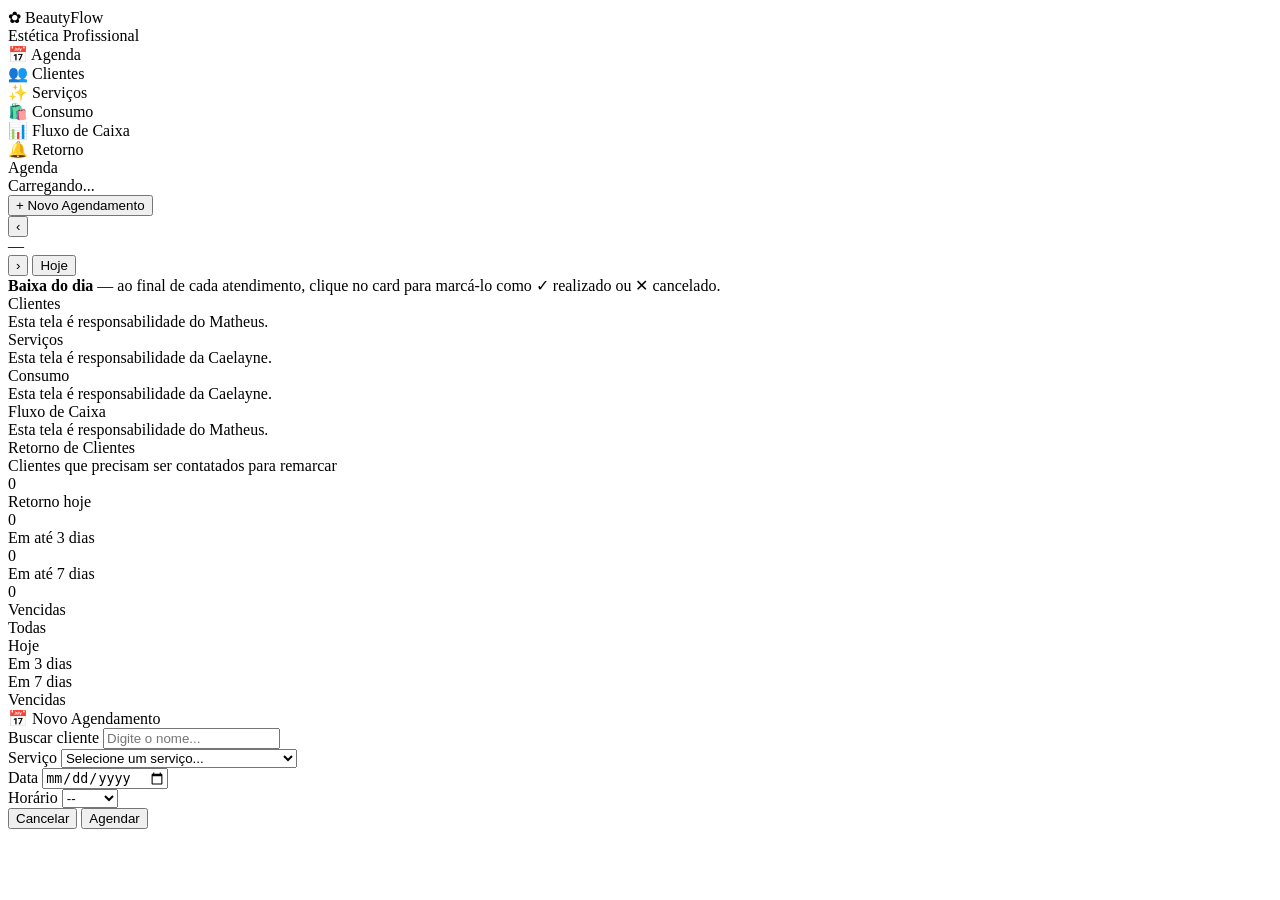
==== index.html @ aeb0e398 "subindo o arquivo html (agenda + retorno)" ====
<!DOCTYPE html>
<html lang="pt-br">
<head>
    <meta charset="UTF-8">
    <meta name="viewport" content="width=device-width, initial-scale=1.0">
    <title>BeautyFlow</title>

    <!-- Vincule aqui o css -->
    <link rel="stylesheet" href="">
</head>
<body>
    <div class="container">

        <!-- ====================== -->
        <!--   MENU LATERAL         -->
        <!-- ====================== -->
    <div class="side-bar">
        <div class="logo">
        <div class="texto-logo">✿ BeautyFlow</div>
        <div class="sub-logo">Estética Profissional</div>
    </div>

    <div class="nav-item ativo" onclick="navTela('agenda', this)">
      <span class="nav-icone">📅</span> Agenda
    </div>
    <div class="nav-item" onclick="navTela('clientes', this)">
      <span class="nav-icone">👥</span> Clientes
    </div>
    <div class="nav-item" onclick="navTela('servicos', this)">
      <span class="nav-icone">✨</span> Serviços
    </div>
    <div class="nav-item" onclick="navTela('consumo', this)">
      <span class="nav-icone">🛍️</span> Consumo
    </div>
    <div class="nav-item" onclick="navTela('caixa', this)">
      <span class="nav-icone">📊</span> Fluxo de Caixa
    </div>
    <div class="nav-item" onclick="navTela('retorno', this)">
      <span class="nav-icone">🔔</span> Retorno
    </div>
  </div>

  <!-- ====================== -->
  <!--   ÁREA PRINCIPAL       -->
  <!-- ====================== -->
  <div class="main">

    <!-- ======================== -->
    <!--   TELA: AGENDA           -->
    <!-- ======================== -->
    <div id="tela-agenda" class="tela ativa">
      <div class="top-bar">
        <div>
          <div class="titulo">Agenda</div>
          <div class="subtitulo" id="subtitulo-data">Carregando...</div>
        </div>
        <button class="bt-agendar" onclick="marcarData('agendar')">+ Novo Agendamento</button>
      </div>

      <div class="conteudo">

        <!-- Navegação de datas -->
        <div class="nav-data">
          <button class="bt-seta" onclick="alternarData(-1)">‹</button>
          <div class="lb-data-nav" id="lb-data-nav">—</div>
          <button class="bt-seta" onclick="alternarData(+1)">›</button>
          <button class="bt-cinza" onclick="agendarHoje()">Hoje</button>
        </div>

        <!-- Resumo do dia -->
        <div class="cards-resumo" id="cards-resumo"></div>

        <!-- Grade de horários -->
        <div class="grade-agenda">
          <div class="col-horas" id="col-horas"></div>
          <div class="col-agendamentos" id="col-agendamentos"></div>
        </div>

        <!-- Aviso de baixa -->
        <div class="finalizados-do-dia">
          <strong>Baixa do dia</strong> — ao final de cada atendimento, clique no card para marcá-lo como
          <span class="etiqueta etiqueta-verde">✓ realizado</span> ou
          <span class="etiqueta etiqueta-vermelho">✕ cancelado</span>.
        </div>

      </div>
    </div><!-- fim tela-agenda -->


    <!-- ======================== -->
    <!--   TELAS PLACEHOLDER      -->
    <!-- ======================== -->
    <div id="tela-clientes" class="tela">
      <div class="top-bar"><div class="titulo">Clientes</div></div>
      <div class="conteudo">
        Esta tela é responsabilidade do Matheus.
      </div>
    </div>

    <div id="tela-servicos" class="tela">
      <div class="top-bar"><div class="titulo">Serviços</div></div>
      <div class="conteudo">
        Esta tela é responsabilidade da Caelayne.
      </div>
    </div>

    <div id="tela-consumo" class="tela">
      <div class="top-bar"><div class="titulo">Consumo</div></div>
      <div class="conteudo">
        Esta tela é responsabilidade da Caelayne.
      </div>
    </div>

    <div id="tela-caixa" class="tela">
      <div class="top-bar"><div class="titulo">Fluxo de Caixa</div></div>
      <div class="conteudo">
        Esta tela é responsabilidade do Matheus.
      </div>
    </div>


    <!-- ======================== -->
    <!--   TELA: RETORNO          -->
    <!-- ======================== -->
    <div id="tela-retorno" class="tela">
      <div class="top-bar">
        <div>
          <div class="titulo">Retorno de Clientes</div>
          <div class="subtitulo">Clientes que precisam ser contatados para remarcar</div>
        </div>
      </div>

      <div class="conteudo">

        <!-- Cards de resumo numérico -->
        <div class="resumo-retorno">
          <div class="card-resumo-retorno">
            <div class="num-resumo" id="num-hoje">0</div>
            <div class="lb-resumo">Retorno hoje</div>
          </div>
          <div class="card-resumo-retorno">
            <div class="num-resumo" id="num-3dias">0</div>
            <div class="lb-resumo">Em até 3 dias</div>
          </div>
          <div class="card-resumo-retorno">
            <div class="num-resumo" id="num-7dias">0</div>
            <div class="lb-resumo">Em até 7 dias</div>
          </div>
          <div class="card-resumo-retorno">
            <div class="num-resumo" id="num-vencidas">0</div>
            <div class="lb-resumo">Vencidas</div>
          </div>
        </div>

        <!-- Filtros -->
        <div class="filtros">
          <div class="filtro ativo" onclick="filtroRetorno('todas', this)">Todas</div>
          <div class="filtro" onclick="filtroRetorno('hoje', this)">Hoje</div>
          <div class="filtro" onclick="filtroRetorno('3dias', this)">Em 3 dias</div>
          <div class="filtro" onclick="filtroRetorno('7dias', this)">Em 7 dias</div>
          <div class="filtro" onclick="filtroRetorno('vencidas', this)">Vencidas</div>
        </div>

        <!-- Lista de clientes para retorno -->
        <div id="lista-retorno"></div>

      </div>
    </div><!-- fim tela-retorno -->

  </div><!-- fim .main -->
</div><!-- fim .app -->


<!-- ========================== -->
<!--   MODAIS                   -->
<!-- ========================== -->

<!-- Modal: Novo Agendamento -->
<div id="modal-agendar" class="fundo-modal" onclick="fecharJanela(event)">
  <div class="modal">
    <div class="titulo-modal">📅 Novo Agendamento</div>

    <div class="campo">
      <label class="lb-campo">Buscar cliente</label>
      <input class="inp-campo" type="text" placeholder="Digite o nome..." oninput="autocomplete(this.value)" id="campo-cliente"/>
      <div class="lista-autocomplete" id="lista-autocomplete" style="display:none;"></div>
    </div>

    <div class="campo">
      <label class="lb-campo">Serviço</label>
      <select class="inp-campo" id="sel-servico">
        <option value="">Selecione um serviço...</option>
        <option value="Limpeza de Pele">Limpeza de Pele — R$ 150,00</option>
        <option value="Design de Sobrancelha">Design de Sobrancelha — R$ 50,00</option>
        <option value="Peeling Químico">Peeling Químico — R$ 220,00</option>
        <option value="Hidratação Facial">Hidratação Facial — R$ 120,00</option>
      </select>
    </div>

    <div class="linha-campos">
      <div class="campo">
        <label class="label-campo">Data</label>
        <input class="input-campo" type="date" id="input-data-ag"/>
      </div>
      <div class="campo">
        <label class="lb-campo">Horário</label>
        <select class="inp-campo" id="inp-hora-ag">
          <option value="">--</option>
          <option>08:00</option>
          <option>09:00</option>
          <option>10:00</option>
          <option>11:00</option>
          <option>12:00</option>
          <option>13:00</option>
          <option>14:00</option>
          <option>15:00</option>
          <option>16:00</option>
        </select>
      </div>
    </div>

    <div class="rodape-modal">
      <button class="bt-cinza" onclick="cancelarNovoAgendamento()">Cancelar</button>
      <button class="bt-rosa" onclick="salvarAgendamento()">Agendar</button>
    </div>
  </div>
</div>

<!-- Modal: Detalhe do Agendamento -->
<div id="modal-detalhe" class="fundo-modal" style="display:none;" onclick="fecharJanela(event)">
  <div class="modal">
    <div class="titulo-modal">📋 Detalhes do Agendamento</div>

    <div id="conteudo-detalhe"></div>

    <div class="acoes-detalhe">
      <button class="bt-verde" onclick="baixaAgendamento('realizado')">✓ Marcar como realizado</button>
      <button class="bt-vermelho" onclick="baixaAgendamento('cancelado')">✕ Cancelar</button>
      <button class="bt-cinza" onclick="fecharModais()" style="margin-left:auto;">Fechar</button>
    </div>
  </div>
</div>
</body>
</html>
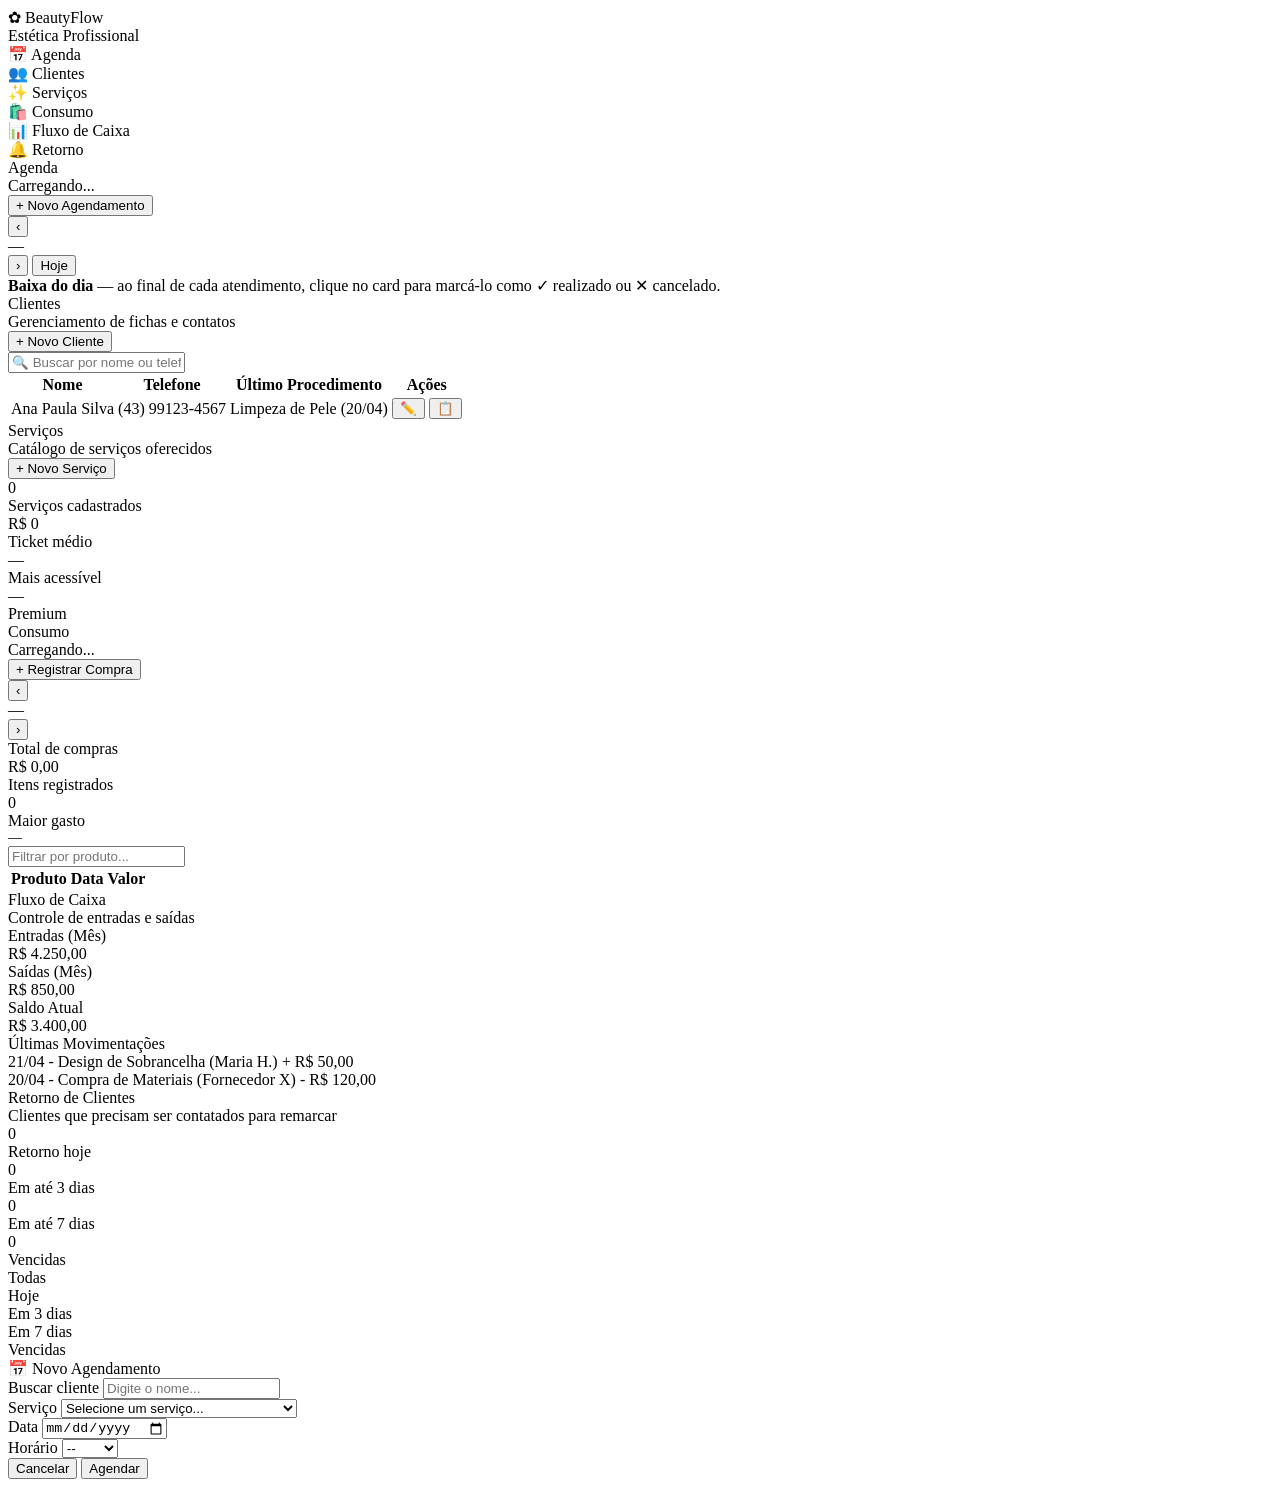
==== commit af339163: "atualizações do html" ====
--- a/index.html
+++ b/index.html
@@ -11,234 +11,460 @@
 <body>
     <div class="container">
 
-        <!-- ====================== -->
-        <!--   MENU LATERAL         -->
-        <!-- ====================== -->
-    <div class="side-bar">
+      <!-- ====================== -->
+      <!--   MENU LATERAL         -->
+      <!-- ====================== -->
+      <div class="side-bar">
         <div class="logo">
-        <div class="texto-logo">✿ BeautyFlow</div>
-        <div class="sub-logo">Estética Profissional</div>
+          <div class="texto-logo">✿ BeautyFlow</div>
+          <div class="sub-logo">Estética Profissional</div>
+        </div>
+
+        <div class="nav-item ativo" onclick="irParaTela('agenda', this)">
+          <span class="nav-icone">📅</span> Agenda
+        </div>
+        <div class="nav-item" onclick="irParaTela('clientes', this)">
+          <span class="nav-icone">👥</span> Clientes
+        </div>
+        <div class="nav-item" onclick="irParaTela('servicos', this)">
+          <span class="nav-icone">✨</span> Serviços
+        </div>
+        <div class="nav-item" onclick="irParaTela('consumo', this)">
+          <span class="nav-icone">🛍️</span> Consumo
+        </div>
+        <div class="nav-item" onclick="irParaTela('caixa', this)">
+          <span class="nav-icone">📊</span> Fluxo de Caixa
+        </div>
+        <div class="nav-item" onclick="irParaTela('retorno', this)">
+          <span class="nav-icone">🔔</span> Retorno
+        </div>
+      </div>
+
+      <!-- ====================== -->
+      <!--   ÁREA PRINCIPAL       -->
+      <!-- ====================== -->
+      <div class="main">
+
+        <!-- ======================== -->
+        <!--   TELA: AGENDA           -->
+        <!-- ======================== -->
+        <div id="tela-agenda" class="tela ativa">
+          <div class="top-bar">
+            <div>
+                <div class="titulo">Agenda</div>
+                <div class="subtitulo" id="subtitulo-data">Carregando...</div>
+            </div>
+            <button class="bt-rosa" onclick="marcarData('agendar')">+ Novo Agendamento</button>
+          </div>
+
+          <div class="conteudo">
+
+            <!-- Navegação de datas -->
+            <div class="nav-data">
+              <button class="bt-seta" onclick="alternarData(-1)">‹</button>
+              <div class="lb-data-nav" id="lb-data-nav">—</div>
+              <button class="bt-seta" onclick="alternarData(+1)">›</button>
+              <button class="bt-cinza" onclick="agendarHoje()">Hoje</button>
+            </div>
+
+            <!-- Resumo do dia -->
+            <div class="cards-resumo" id="cards-resumo"></div>
+
+            <!-- Grade de horários -->
+            <div class="grade-agenda">
+              <div class="col-horas" id="col-horas"></div>
+              <div class="col-agendamentos" id="col-agendamentos"></div>
+            </div>
+
+            <!-- Aviso de baixa -->
+            <div class="finalizados-do-dia">
+                <strong>Baixa do dia</strong> — ao final de cada atendimento, clique no card para marcá-lo como 
+                <span class="etiqueta etiqueta-verde">✓ realizado</span> ou 
+                <span class="etiqueta etiqueta-vermelho">✕ cancelado</span>.
+            </div>
+
+          </div>
+        </div> <!-- fim tela-agenda -->
+
+        <!-- ======================== -->
+        <!--   TELA: CLIENTES         -->
+        <!-- ======================== -->
+    
+        <div id="tela-clientes" class="tela">
+          <div class="top-bar">
+            <div>
+              <div class="titulo">Clientes</div>
+              <div class="subtitulo">Gerenciamento de fichas e contatos</div>
+            </div>
+            <button class="bt-agendar" onclick="abrirModal('cliente')">+ Novo Cliente</button>
+          </div>
+      
+          <div class="conteudo">
+            <div class="barra-busca">
+              <input type="text" class="inp-campo" placeholder="🔍 Buscar por nome ou telefone..." id="busca-cliente">
+            </div>
+
+            <table class="tabela-estilizada">
+              <thead>
+                <tr>
+                  <th>Nome</th>
+                  <th>Telefone</th>
+                  <th>Último Procedimento</th>
+                  <th>Ações</th>
+                </tr>
+              </thead>
+              <tbody id="lista-clientes-corpo">
+                <tr>
+                  <td>Ana Paula Silva</td>
+                  <td>(43) 99123-4567</td>
+                  <td>Limpeza de Pele (20/04)</td>
+                  <td>
+                    <button class="bt-icone">✏️</button>
+                    <button class="bt-icone">📋</button>
+                  </td>
+                </tr>
+              </tbody>
+            </table>
+          </div>
+      </div> <!-- fim tela-clientes -->
+
+      <!-- ======================== -->
+      <!--   TELA: SERVIÇOS         -->
+      <!-- ======================== -->
+      <div id="tela-servicos" class="tela ativa">
+        <div class="top-bar">
+          <div>
+            <div class="titulo">Serviços</div>
+            <div class="subtitulo">Catálogo de serviços oferecidos</div>
+          </div>
+          <button class="bt-rosa" onclick="novoServico()">+ Novo Serviço</button>
+        </div>
+
+        <div class="conteudo">
+
+          <!-- Resumo numérico -->
+          <div class="resumo-servicos">
+            <div class="card-resumo-serv">
+              <div class="num-resumo-serv" id="total-servicos">0</div>
+              <div class="lb-resumo-serv">Serviços cadastrados</div>
+            </div>
+            <div class="card-resumo-serv">
+              <div class="num-resumo-serv" id="ticket-medio">R$ 0</div>
+              <div class="lb-resumo-serv">Ticket médio</div>
+            </div>
+            <div class="card-resumo-serv">
+              <div class="num-resumo-serv" id="mais-barato">—</div>
+              <div class="lb-resumo-serv">Mais acessível</div>
+            </div>
+            <div class="card-resumo-serv">
+              <div class="num-resumo-serv" id="mais-caro">—</div>
+              <div class="lb-resumo-serv">Premium</div>
+            </div>
+          </div>
+
+          <!-- Grid de cards de serviços -->
+          <div class="grid-servicos" id="grid-servicos">
+            <!-- preenchido pelo JS -->
+          </div>
+
+        </div>
+      </div><!-- fim tela-servicos -->
+
+      <!-- ======================== -->
+      <!--   TELA: CONSUMO          -->
+      <!-- ======================== -->
+      <div id="tela-consumo" class="tela">
+        <div class="top-bar">
+          <div>
+            <div class="titulo-pagina">Consumo</div>
+            <div class="subtitulo" id="subtitulo-consumo">Carregando...</div>
+          </div>
+          <button class="bt-rosa" onclick="abrirModalConsumo()">+ Registrar Compra</button>
+        </div>
+
+        <div class="conteudo">
+
+          <!-- Navegação de mês -->
+          <div class="nav-mes">
+            <button class="bt-seta" onclick="mudarMes(-1)">‹</button>
+            <div class="lb-mes-nav" id="lb-mes-nav">—</div>
+            <button class="bt-seta" onclick="mudarMes(+1)">›</button>
+          </div>
+
+          <!-- Resumo do mês -->
+          <div class="resumo-consumo">
+            <div class="card-resumo-cons">
+              <div class="lb-resumo-cons">Total de compras</div>
+              <div class="num-resumo-cons" id="total-compras" style="color:var(--vermelho);">R$ 0,00</div>
+            </div>
+            <div class="card-resumo-cons">
+              <div class="lb-resumo-cons">Itens registrados</div>
+              <div class="num-resumo-cons" id="qtd-itens" style="color:var(--texto);">0</div>
+            </div>
+            <div class="card-resumo-cons">
+              <div class="lb-resumo-cons">Maior gasto</div>
+              <div class="num-resumo-cons" id="maior-gasto" style="color:var(--amarelo); font-size:14px;">—</div>
+            </div>
+          </div>
+
+          <!-- Busca -->
+          <div class="busca">
+            <input type="text" id="busca-consumo" placeholder="Filtrar por produto..." oninput="renderizarConsumo()" />
+          </div>
+
+          <!-- Tabela de consumo -->
+          <table class="tabela" id="tabela-consumo">
+            <thead>
+              <tr>
+                <th>Produto</th>
+                <th>Data</th>
+                <th>Valor</th>
+                <th></th>
+              </tr>
+            </thead>
+            <tbody id="tbody-consumo">
+              <!-- preenchido pelo JS -->
+            </tbody>
+          </table>
+
+          <div id="msg-consumo-vazia" class="msg-vazia" style="display:none;">
+            <div class="msg-vazia-icone">🧴</div>
+            Nenhuma compra registrada para este mês.
+          </div>
+
+        </div>
+      </div><!-- fim tela-consumo -->
+
+      <!---->
+      <!-- ======================== -->
+      <!--   TELA: FLUXO DE CAIXA   -->
+      <!-- ======================== -->
+      <div id="tela-caixa" class="tela">
+        <div class="top-bar">
+          <div>
+            <div class="titulo">Fluxo de Caixa</div>
+              <div class="subtitulo">Controle de entradas e saídas</div>
+          </div>
+        </div>
+
+        <div class="conteudo">
+          <div class="cards-financeiro">
+            <div class="card-fin entrada">
+              <div class="lb-fin">Entradas (Mês)</div>
+              <div class="vlr-fin">R$ 4.250,00</div>
+            </div>
+            <div class="card-fin saida">
+              <div class="lb-fin">Saídas (Mês)</div>
+              <div class="vlr-fin">R$ 850,00</div>
+            </div>
+            <div class="card-fin saldo">
+              <div class="lb-fin">Saldo Atual</div>
+              <div class="vlr-fin">R$ 3.400,00</div>
+            </div>
+          </div>
+
+          <div class="secao-extrato">
+            <div class="titulo-secao">Últimas Movimentações</div>
+            <div class="lista-movimentos">
+              <div class="item-mov">
+                <span>21/04 - Design de Sobrancelha (Maria H.)</span>
+                <span class="vlr-positivo">+ R$ 50,00</span>
+              </div>
+              <div class="item-mov">
+                <span>20/04 - Compra de Materiais (Fornecedor X)</span>
+                <span class="vlr-negativo">- R$ 120,00</span>
+              </div>
+            </div>
+          </div>
+        </div>
+      </div><!-- fim tela-caixa -->
+
+      <!-- ======================== -->
+      <!--   TELA: RETORNO          -->
+      <!-- ======================== -->
+      <div id="tela-retorno" class="tela">
+        <div class="top-bar">
+          <div>
+            <div class="titulo">Retorno de Clientes</div>
+            <div class="subtitulo">Clientes que precisam ser contatados para remarcar</div>
+          </div>
+        </div>
+
+        <div class="conteudo">
+
+          <!-- Cards de resumo numérico -->
+          <div class="resumo-retorno">
+            <div class="card-resumo-retorno">
+              <div class="num-resumo" id="num-hoje">0</div>
+              <div class="lb-resumo">Retorno hoje</div>
+            </div>
+            <div class="card-resumo-retorno">
+              <div class="num-resumo" id="num-3dias">0</div>
+              <div class="lb-resumo">Em até 3 dias</div>
+            </div>
+            <div class="card-resumo-retorno">
+              <div class="num-resumo" id="num-7dias">0</div>
+              <div class="lb-resumo">Em até 7 dias</div>
+            </div>
+            <div class="card-resumo-retorno">
+              <div class="num-resumo" id="num-vencidas">0</div>
+              <div class="lb-resumo">Vencidas</div>
+            </div>
+          </div>
+
+          <!-- Filtros -->
+          <div class="filtros">
+            <div class="filtro ativo" onclick="filtroRetorno('todas', this)">Todas</div>
+            <div class="filtro" onclick="filtroRetorno('hoje', this)">Hoje</div>
+            <div class="filtro" onclick="filtroRetorno('3dias', this)">Em 3 dias</div>
+            <div class="filtro" onclick="filtroRetorno('7dias', this)">Em 7 dias</div>
+            <div class="filtro" onclick="filtroRetorno('vencidas', this)">Vencidas</div>
+          </div>
+
+          <div id="lista-retorno"></div>
+
+        </div>
+      </div><!-- fim tela-retorno -->
+
+      </div><!-- fim .main -->
+    </div><!-- fim .container -->
+
+
+    <!-- ========================== -->
+    <!--   MODAIS                   -->
+    <!-- ========================== -->
+
+    <!-- Modal: Novo Agendamento -->
+    <div id="modal-agendar" class="fundo-modal" onclick="fecharJanela(event)">
+        <div class="modal">
+          <div class="titulo-modal">📅 Novo Agendamento</div>
+
+          <div class="campo">
+            <label class="lb-campo">Buscar cliente</label>
+            <input class="inp-campo" type="text" placeholder="Digite o nome..." oninput="autocomplete(this.value)" id="campo-cliente" />
+              <div class="lista-autocomplete" id="lista-autocomplete" style="display:none;"></div>
+          </div>
+
+          <div class="campo">
+            <label class="lb-campo">Serviço</label>
+            <select class="inp-campo" id="sel-servico">
+              <option value="">Selecione um serviço...</option>
+              <option value="Limpeza de Pele">Limpeza de Pele — R$ 150,00</option>
+              <option value="Design de Sobrancelha">Design de Sobrancelha — R$ 50,00</option>
+              <option value="Peeling Químico">Peeling Químico — R$ 220,00</option>
+              <option value="Hidratação Facial">Hidratação Facial — R$ 120,00</option>
+            </select>
+          </div>
+
+          <div class="linha-campos">
+            <div class="campo">
+              <label class="label-campo">Data</label>
+              <input class="input-campo" type="date" id="input-data-ag" />
+            </div>
+            <div class="campo">
+              <label class="lb-campo">Horário</label>
+              <select class="inp-campo" id="inp-hora-ag">
+                <option value="">--</option>
+                <option>08:00</option>
+                <option>09:00</option>
+                <option>10:00</option>
+                <option>11:00</option>
+                <option>12:00</option>
+                <option>13:00</option>
+                <option>14:00</option>
+                <option>15:00</option>
+                <option>16:00</option>
+              </select>
+            </div>
+          </div>
+
+          <div class="rodape-modal">
+            <button class="bt-cinza" onclick="cancelarNovoAgendamento()">Cancelar</button>
+            <button class="bt-rosa" onclick="salvarAgendamento()">Agendar</button>
+          </div>
+        </div>
+    </div><!-- fim modal-agendar -->
+
+    <!-- Modal: Detalhe do Agendamento -->
+    <div id="modal-detalhe" class="fundo-modal" style="display:none;" onclick="fecharJanela(event)">
+      <div class="modal">
+        <div class="titulo-modal">📋 Detalhes do Agendamento</div>
+
+        <div id="conteudo-detalhe"></div>
+
+        <div class="acoes-detalhe">
+          <button class="bt-verde" onclick="baixaAgendamento('realizado')">✓ Marcar como realizado</button>
+          <button class="bt-vermelho" onclick="baixaAgendamento('cancelado')">✕ Cancelar</button>
+          <button class="bt-cinza" onclick="fecharModais()">Fechar</button>
+        </div>
+      </div>
+    </div><!-- fim modal-detalhe -->
+
+    <!-- Modal: Novo Serviço -->
+    <div id="modal-servico" class="fundo-modal" style="display:none;" onclick="fecharJanela(event)">
+      <div class="modal">
+        <div class="titulo-modal">✨ Novo Serviço</div>
+
+        <div class="campo">
+          <label class="label-campo">Nome do serviço</label>
+          <input class="input-campo" type="text" id="inp-servico-nome" placeholder="Ex: Hidratação Facial" />
+        </div>
+
+        <div class="linha-campos">
+          <div class="campo">
+            <label class="label-campo">Valor (R$)</label>
+            <input class="input-campo" type="number" id="inp-servico-valor" placeholder="0,00" min="0" step="0.01" />
+          </div>
+          <div class="campo">
+            <label class="label-campo">Retorno ideal (dias)</label>
+            <input class="input-campo" type="number" id="inp-servico-retorno" placeholder="Ex: 30" min="1" />
+          </div>
+        </div>
+
+        <div class="campo">
+          <label class="label-campo">Ícone (emoji)</label>
+          <input class="input-campo" type="text" id="inp-servico-icone" placeholder="Ex: 💆" maxlength="2" />
+        </div>
+
+        <!-- Campo oculto para edição -->
+        <input type="hidden" id="inp-servico-id" value="" />
+
+        <div class="rodape-modal">
+          <button class="bt-cinza" onclick="fecharModais()">Cancelar</button>
+          <button class="bt-rosa" onclick="salvarServico()">Salvar</button>
+        </div>
+      </div>
+  </div><!-- fim modal-servico -->
+
+  <!-- Modal: Registrar Compra -->
+  <div id="modal-consumo" class="fundo-modal" style="display:none;" onclick="fecharJanela(event)">
+    <div class="modal">
+      <div class="titulo-modal">🛍️ Registrar Compra</div>
+
+      <div class="campo">
+        <label class="label-campo">Produto comprado</label>
+        <input class="input-campo" type="text" id="inp-consumo-produto" placeholder="Ex: Ácido Mandélico 10%" />
+      </div>
+
+      <div class="linha-campos">
+        <div class="campo">
+          <label class="label-campo">Valor (R$)</label>
+          <input class="input-campo" type="number" id="inp-consumo-valor" placeholder="0,00" min="0" step="0.01" />
+        </div>
+        <div class="campo">
+          <label class="label-campo">Data</label>
+          <input class="input-campo" type="date" id="inp-consumo-data" />
+        </div>
+      </div>
+
+      <!-- Campo oculto para edição -->
+      <input type="hidden" id="inp-consumo-id" value="" />
+
+      <div class="rodape-modal">
+        <button class="bt-cinza" onclick="fecharModais()">Cancelar</button>
+        <button class="bt-rosa" onclick="salvarConsumo()">Registrar</button>
+      </div>
     </div>
-
-    <div class="nav-item ativo" onclick="navTela('agenda', this)">
-      <span class="nav-icone">📅</span> Agenda
-    </div>
-    <div class="nav-item" onclick="navTela('clientes', this)">
-      <span class="nav-icone">👥</span> Clientes
-    </div>
-    <div class="nav-item" onclick="navTela('servicos', this)">
-      <span class="nav-icone">✨</span> Serviços
-    </div>
-    <div class="nav-item" onclick="navTela('consumo', this)">
-      <span class="nav-icone">🛍️</span> Consumo
-    </div>
-    <div class="nav-item" onclick="navTela('caixa', this)">
-      <span class="nav-icone">📊</span> Fluxo de Caixa
-    </div>
-    <div class="nav-item" onclick="navTela('retorno', this)">
-      <span class="nav-icone">🔔</span> Retorno
-    </div>
-  </div>
-
-  <!-- ====================== -->
-  <!--   ÁREA PRINCIPAL       -->
-  <!-- ====================== -->
-  <div class="main">
-
-    <!-- ======================== -->
-    <!--   TELA: AGENDA           -->
-    <!-- ======================== -->
-    <div id="tela-agenda" class="tela ativa">
-      <div class="top-bar">
-        <div>
-          <div class="titulo">Agenda</div>
-          <div class="subtitulo" id="subtitulo-data">Carregando...</div>
-        </div>
-        <button class="bt-agendar" onclick="marcarData('agendar')">+ Novo Agendamento</button>
-      </div>
-
-      <div class="conteudo">
-
-        <!-- Navegação de datas -->
-        <div class="nav-data">
-          <button class="bt-seta" onclick="alternarData(-1)">‹</button>
-          <div class="lb-data-nav" id="lb-data-nav">—</div>
-          <button class="bt-seta" onclick="alternarData(+1)">›</button>
-          <button class="bt-cinza" onclick="agendarHoje()">Hoje</button>
-        </div>
-
-        <!-- Resumo do dia -->
-        <div class="cards-resumo" id="cards-resumo"></div>
-
-        <!-- Grade de horários -->
-        <div class="grade-agenda">
-          <div class="col-horas" id="col-horas"></div>
-          <div class="col-agendamentos" id="col-agendamentos"></div>
-        </div>
-
-        <!-- Aviso de baixa -->
-        <div class="finalizados-do-dia">
-          <strong>Baixa do dia</strong> — ao final de cada atendimento, clique no card para marcá-lo como
-          <span class="etiqueta etiqueta-verde">✓ realizado</span> ou
-          <span class="etiqueta etiqueta-vermelho">✕ cancelado</span>.
-        </div>
-
-      </div>
-    </div><!-- fim tela-agenda -->
-
-
-    <!-- ======================== -->
-    <!--   TELAS PLACEHOLDER      -->
-    <!-- ======================== -->
-    <div id="tela-clientes" class="tela">
-      <div class="top-bar"><div class="titulo">Clientes</div></div>
-      <div class="conteudo">
-        Esta tela é responsabilidade do Matheus.
-      </div>
-    </div>
-
-    <div id="tela-servicos" class="tela">
-      <div class="top-bar"><div class="titulo">Serviços</div></div>
-      <div class="conteudo">
-        Esta tela é responsabilidade da Caelayne.
-      </div>
-    </div>
-
-    <div id="tela-consumo" class="tela">
-      <div class="top-bar"><div class="titulo">Consumo</div></div>
-      <div class="conteudo">
-        Esta tela é responsabilidade da Caelayne.
-      </div>
-    </div>
-
-    <div id="tela-caixa" class="tela">
-      <div class="top-bar"><div class="titulo">Fluxo de Caixa</div></div>
-      <div class="conteudo">
-        Esta tela é responsabilidade do Matheus.
-      </div>
-    </div>
-
-
-    <!-- ======================== -->
-    <!--   TELA: RETORNO          -->
-    <!-- ======================== -->
-    <div id="tela-retorno" class="tela">
-      <div class="top-bar">
-        <div>
-          <div class="titulo">Retorno de Clientes</div>
-          <div class="subtitulo">Clientes que precisam ser contatados para remarcar</div>
-        </div>
-      </div>
-
-      <div class="conteudo">
-
-        <!-- Cards de resumo numérico -->
-        <div class="resumo-retorno">
-          <div class="card-resumo-retorno">
-            <div class="num-resumo" id="num-hoje">0</div>
-            <div class="lb-resumo">Retorno hoje</div>
-          </div>
-          <div class="card-resumo-retorno">
-            <div class="num-resumo" id="num-3dias">0</div>
-            <div class="lb-resumo">Em até 3 dias</div>
-          </div>
-          <div class="card-resumo-retorno">
-            <div class="num-resumo" id="num-7dias">0</div>
-            <div class="lb-resumo">Em até 7 dias</div>
-          </div>
-          <div class="card-resumo-retorno">
-            <div class="num-resumo" id="num-vencidas">0</div>
-            <div class="lb-resumo">Vencidas</div>
-          </div>
-        </div>
-
-        <!-- Filtros -->
-        <div class="filtros">
-          <div class="filtro ativo" onclick="filtroRetorno('todas', this)">Todas</div>
-          <div class="filtro" onclick="filtroRetorno('hoje', this)">Hoje</div>
-          <div class="filtro" onclick="filtroRetorno('3dias', this)">Em 3 dias</div>
-          <div class="filtro" onclick="filtroRetorno('7dias', this)">Em 7 dias</div>
-          <div class="filtro" onclick="filtroRetorno('vencidas', this)">Vencidas</div>
-        </div>
-
-        <!-- Lista de clientes para retorno -->
-        <div id="lista-retorno"></div>
-
-      </div>
-    </div><!-- fim tela-retorno -->
-
-  </div><!-- fim .main -->
-</div><!-- fim .app -->
-
-
-<!-- ========================== -->
-<!--   MODAIS                   -->
-<!-- ========================== -->
-
-<!-- Modal: Novo Agendamento -->
-<div id="modal-agendar" class="fundo-modal" onclick="fecharJanela(event)">
-  <div class="modal">
-    <div class="titulo-modal">📅 Novo Agendamento</div>
-
-    <div class="campo">
-      <label class="lb-campo">Buscar cliente</label>
-      <input class="inp-campo" type="text" placeholder="Digite o nome..." oninput="autocomplete(this.value)" id="campo-cliente"/>
-      <div class="lista-autocomplete" id="lista-autocomplete" style="display:none;"></div>
-    </div>
-
-    <div class="campo">
-      <label class="lb-campo">Serviço</label>
-      <select class="inp-campo" id="sel-servico">
-        <option value="">Selecione um serviço...</option>
-        <option value="Limpeza de Pele">Limpeza de Pele — R$ 150,00</option>
-        <option value="Design de Sobrancelha">Design de Sobrancelha — R$ 50,00</option>
-        <option value="Peeling Químico">Peeling Químico — R$ 220,00</option>
-        <option value="Hidratação Facial">Hidratação Facial — R$ 120,00</option>
-      </select>
-    </div>
-
-    <div class="linha-campos">
-      <div class="campo">
-        <label class="label-campo">Data</label>
-        <input class="input-campo" type="date" id="input-data-ag"/>
-      </div>
-      <div class="campo">
-        <label class="lb-campo">Horário</label>
-        <select class="inp-campo" id="inp-hora-ag">
-          <option value="">--</option>
-          <option>08:00</option>
-          <option>09:00</option>
-          <option>10:00</option>
-          <option>11:00</option>
-          <option>12:00</option>
-          <option>13:00</option>
-          <option>14:00</option>
-          <option>15:00</option>
-          <option>16:00</option>
-        </select>
-      </div>
-    </div>
-
-    <div class="rodape-modal">
-      <button class="bt-cinza" onclick="cancelarNovoAgendamento()">Cancelar</button>
-      <button class="bt-rosa" onclick="salvarAgendamento()">Agendar</button>
-    </div>
-  </div>
-</div>
-
-<!-- Modal: Detalhe do Agendamento -->
-<div id="modal-detalhe" class="fundo-modal" style="display:none;" onclick="fecharJanela(event)">
-  <div class="modal">
-    <div class="titulo-modal">📋 Detalhes do Agendamento</div>
-
-    <div id="conteudo-detalhe"></div>
-
-    <div class="acoes-detalhe">
-      <button class="bt-verde" onclick="baixaAgendamento('realizado')">✓ Marcar como realizado</button>
-      <button class="bt-vermelho" onclick="baixaAgendamento('cancelado')">✕ Cancelar</button>
-      <button class="bt-cinza" onclick="fecharModais()" style="margin-left:auto;">Fechar</button>
-    </div>
-  </div>
-</div>
+  </div><!-- fim modal-consumo -->
 </body>
 </html>
